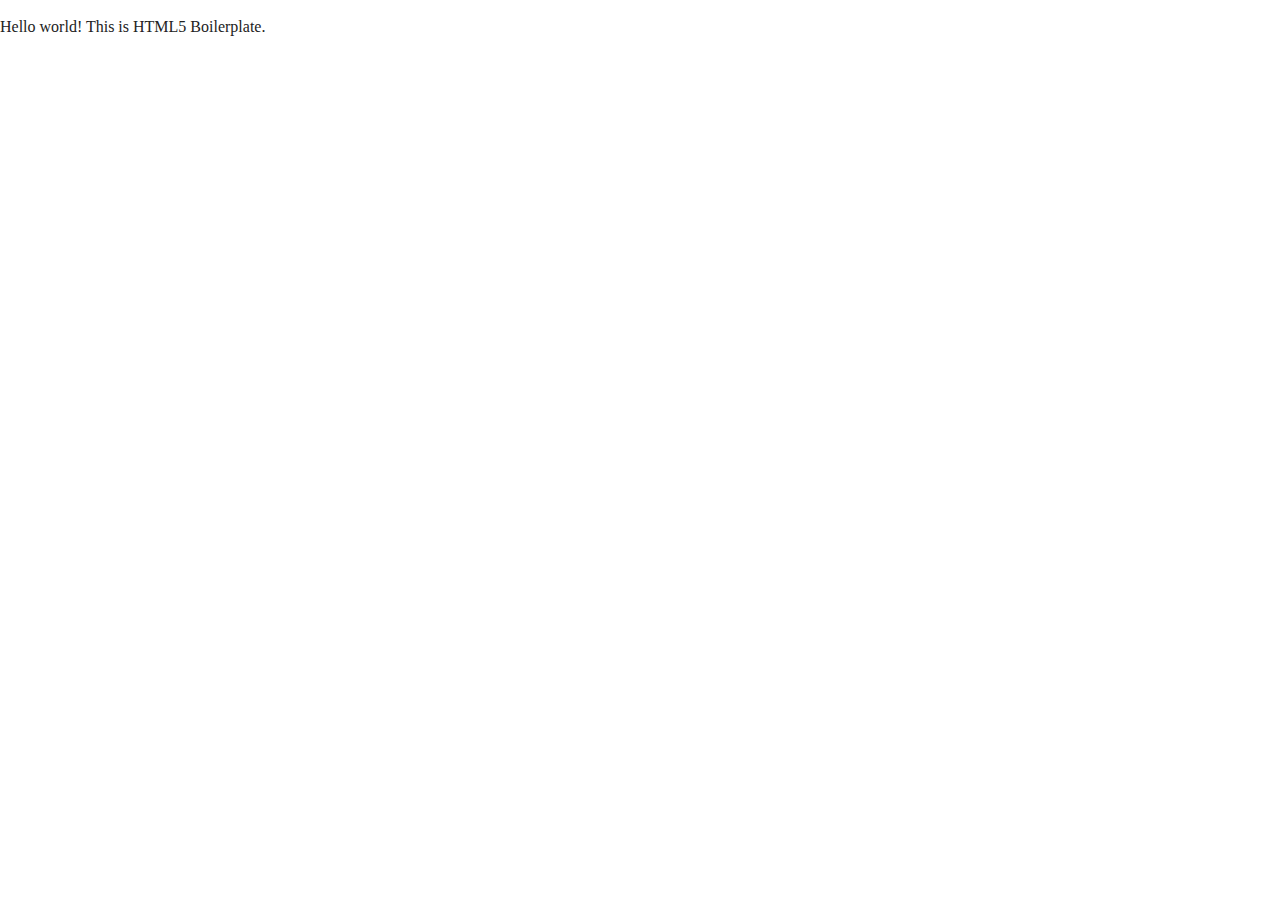
==== about/index.html @ fb8c5994 "Updated folders and site pages" ====
<!doctype html>
<html class="no-js" lang="">

<head>
  <meta charset="utf-8">
  <title></title>
  <meta name="description" content="">
  <meta name="viewport" content="width=device-width, initial-scale=1">

  <meta property="og:title" content="">
  <meta property="og:type" content="">
  <meta property="og:url" content="">
  <meta property="og:image" content="">

  <link rel="manifest" href="site.webmanifest">
  <link rel="../apple-touch-icon" href="icon.png">
  <!-- Place favicon.ico in the root directory -->

  <link rel="stylesheet" href="../css/normalize.css">
  <link rel="stylesheet" href="../css/main.css">

  <meta name="theme-color" content="#fafafa">
</head>

<body>

  <!-- Add your site or application content here -->
  <p>Hello world! This is HTML5 Boilerplate.</p>
  <script src="../js/vendor/modernizr-3.11.2.min.js"></script>
  <script src="../js/plugins.js"></script>
  <script src="../js/main.js"></script>

  <!-- Google Analytics: change UA-XXXXX-Y to be your site's ID. -->
  <script>
    window.ga = function () { ga.q.push(arguments) }; ga.q = []; ga.l = +new Date;
    ga('create', 'UA-XXXXX-Y', 'auto'); ga('set', 'anonymizeIp', true); ga('set', 'transport', 'beacon'); ga('send', 'pageview')
  </script>
  <script src="https://www.google-analytics.com/analytics.js" async></script>
</body>

</html>
---- css/main.css ----
/*! HTML5 Boilerplate v8.0.0 | MIT License | https://html5boilerplate.com/ */

/* main.css 2.1.0 | MIT License | https://github.com/h5bp/main.css#readme */
/*
 * What follows is the result of much research on cross-browser styling.
 * Credit left inline and big thanks to Nicolas Gallagher, Jonathan Neal,
 * Kroc Camen, and the H5BP dev community and team.
 */

/* ==========================================================================
   Base styles: opinionated defaults
   ========================================================================== */

html {
  color: #222;
  font-size: 1em;
  line-height: 1.4;
}

/*
 * Remove text-shadow in selection highlight:
 * https://twitter.com/miketaylr/status/12228805301
 *
 * Vendor-prefixed and regular ::selection selectors cannot be combined:
 * https://stackoverflow.com/a/16982510/7133471
 *
 * Customize the background color to match your design.
 */

::-moz-selection {
  background: #b3d4fc;
  text-shadow: none;
}

::selection {
  background: #b3d4fc;
  text-shadow: none;
}

/*
 * A better looking default horizontal rule
 */

hr {
  display: block;
  height: 1px;
  border: 0;
  border-top: 1px solid #ccc;
  margin: 1em 0;
  padding: 0;
}

/*
 * Remove the gap between audio, canvas, iframes,
 * images, videos and the bottom of their containers:
 * https://github.com/h5bp/html5-boilerplate/issues/440
 */

audio,
canvas,
iframe,
img,
svg,
video {
  vertical-align: middle;
}

/*
 * Remove default fieldset styles.
 */

fieldset {
  border: 0;
  margin: 0;
  padding: 0;
}

/*
 * Allow only vertical resizing of textareas.
 */

textarea {
  resize: vertical;
}

/* ==========================================================================
   Author's custom styles
   ========================================================================== */

/* ==========================================================================
   Helper classes
   ========================================================================== */

/*
 * Hide visually and from screen readers
 */

.hidden,
[hidden] {
  display: none !important;
}

/*
 * Hide only visually, but have it available for screen readers:
 * https://snook.ca/archives/html_and_css/hiding-content-for-accessibility
 *
 * 1. For long content, line feeds are not interpreted as spaces and small width
 *    causes content to wrap 1 word per line:
 *    https://medium.com/@jessebeach/beware-smushed-off-screen-accessible-text-5952a4c2cbfe
 */

.sr-only {
  border: 0;
  clip: rect(0, 0, 0, 0);
  height: 1px;
  margin: -1px;
  overflow: hidden;
  padding: 0;
  position: absolute;
  white-space: nowrap;
  width: 1px;
  /* 1 */
}

/*
 * Extends the .sr-only class to allow the element
 * to be focusable when navigated to via the keyboard:
 * https://www.drupal.org/node/897638
 */

.sr-only.focusable:active,
.sr-only.focusable:focus {
  clip: auto;
  height: auto;
  margin: 0;
  overflow: visible;
  position: static;
  white-space: inherit;
  width: auto;
}

/*
 * Hide visually and from screen readers, but maintain layout
 */

.invisible {
  visibility: hidden;
}

/*
 * Clearfix: contain floats
 *
 * For modern browsers
 * 1. The space content is one way to avoid an Opera bug when the
 *    `contenteditable` attribute is included anywhere else in the document.
 *    Otherwise it causes space to appear at the top and bottom of elements
 *    that receive the `clearfix` class.
 * 2. The use of `table` rather than `block` is only necessary if using
 *    `:before` to contain the top-margins of child elements.
 */

.clearfix::before,
.clearfix::after {
  content: " ";
  display: table;
}

.clearfix::after {
  clear: both;
}

/* ==========================================================================
   EXAMPLE Media Queries for Responsive Design.
   These examples override the primary ('mobile first') styles.
   Modify as content requires.
   ========================================================================== */

@media only screen and (min-width: 35em) {
  /* Style adjustments for viewports that meet the condition */
}

@media print,
  (-webkit-min-device-pixel-ratio: 1.25),
  (min-resolution: 1.25dppx),
  (min-resolution: 120dpi) {
  /* Style adjustments for high resolution devices */
}

/* ==========================================================================
   Print styles.
   Inlined to avoid the additional HTTP request:
   https://www.phpied.com/delay-loading-your-print-css/
   ========================================================================== */

@media print {
  *,
  *::before,
  *::after {
    background: #fff !important;
    color: #000 !important;
    /* Black prints faster */
    box-shadow: none !important;
    text-shadow: none !important;
  }

  a,
  a:visited {
    text-decoration: underline;
  }

  a[href]::after {
    content: " (" attr(href) ")";
  }

  abbr[title]::after {
    content: " (" attr(title) ")";
  }

  /*
   * Don't show links that are fragment identifiers,
   * or use the `javascript:` pseudo protocol
   */
  a[href^="#"]::after,
  a[href^="javascript:"]::after {
    content: "";
  }

  pre {
    white-space: pre-wrap !important;
  }

  pre,
  blockquote {
    border: 1px solid #999;
    page-break-inside: avoid;
  }

  /*
   * Printing Tables:
   * https://web.archive.org/web/20180815150934/http://css-discuss.incutio.com/wiki/Printing_Tables
   */
  thead {
    display: table-header-group;
  }

  tr,
  img {
    page-break-inside: avoid;
  }

  p,
  h2,
  h3 {
    orphans: 3;
    widows: 3;
  }

  h2,
  h3 {
    page-break-after: avoid;
  }
}
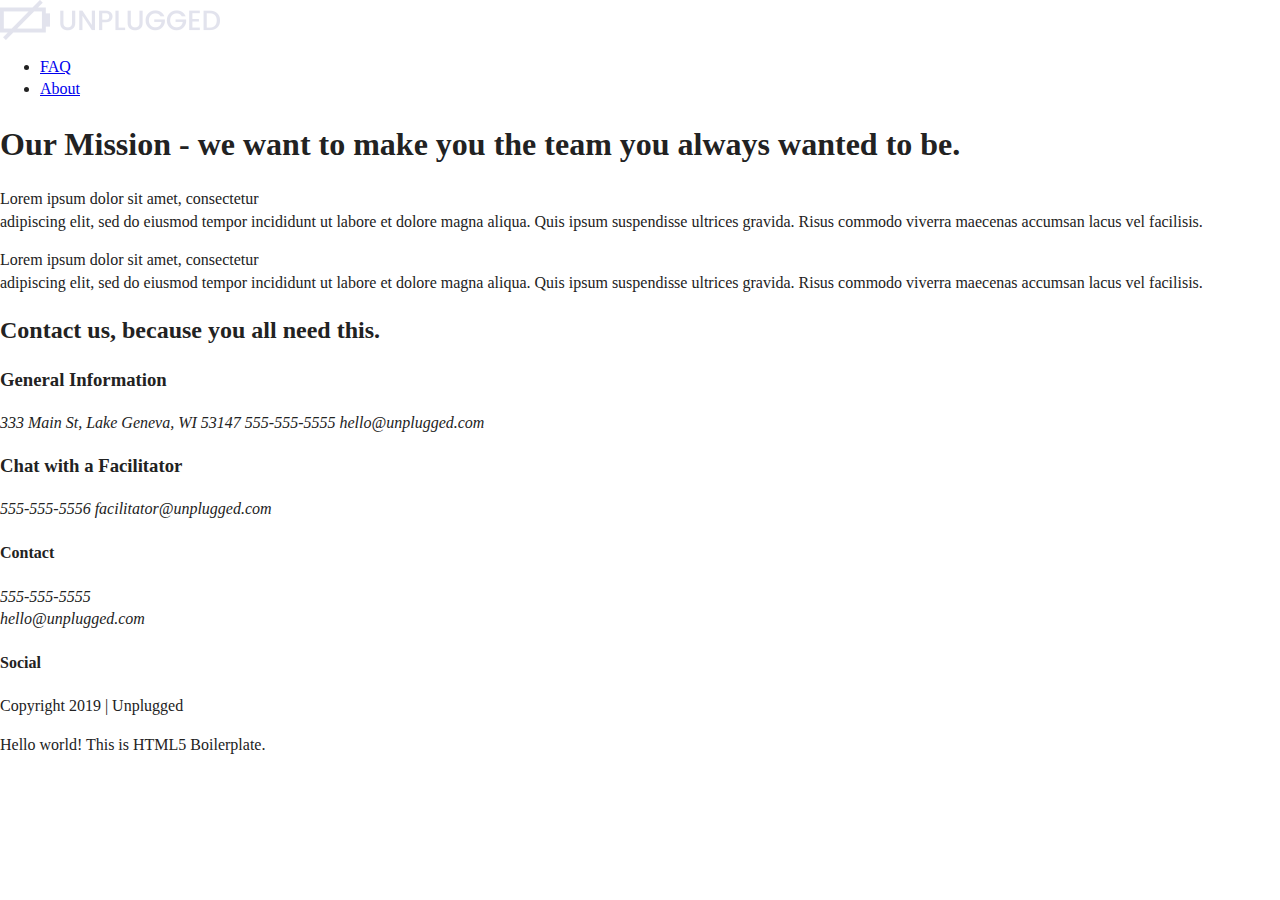
==== commit bb093d8e: "Built out About page structural html" ====
--- a/about/index.html
+++ b/about/index.html
@@ -23,7 +23,104 @@
 </head>
 
 <body>
+  <header>
+    <div class="content-wrapper">
+      <a href="#">
+        <img src="../img/unplugged-logo.png" alt="unplugged logo">
+      </a>
+      <div class="header-divider"></div>
+      <nav>
+           <ul>
+               <li><a href="faq/index.html" target="_blank">FAQ</a></li>
+               <li><a href="about/index.html" target="_blank">About</a></li>
+           </ul>
+      </nav>
+  </div>
+  </header>
+  <main>
+    <section class="mission">
+      <div class="content-wrapper">
+        <h1>Our Mission - we want to make you the team you always wanted to be.</h1>
+          <div class="mission-content">
+            <p>Lorem ipsum dolor sit amet, consectetur<br>
+               adipiscing elit, sed do eiusmod tempor incididunt 
+               ut labore et dolore magna aliqua. Quis ipsum suspendisse 
+               ultrices gravida. Risus commodo viverra maecenas accumsan 
+               lacus vel facilisis. </p>
+            <p>Lorem ipsum dolor sit amet, consectetur<br>
+                adipiscing elit, sed do eiusmod tempor incididunt 
+                ut labore et dolore magna aliqua. Quis ipsum suspendisse 
+                ultrices gravida. Risus commodo viverra maecenas accumsan 
+                lacus vel facilisis. </p>
+          </div>
+      </div> <!-- mission content wrapper ends -->
+  </section>
+  <section class="map">
+    <figure>
+      <!---Google Map image here-->
+    </figure>
+  </section>
+  <section class="contact-section">
+    <div class="content-wrapper">
+      <h2>Contact us, because you all need this.</h2>
+    </div>
+    <div class="contact-content">
+      <div class="address-info">
+        <h3>General Information</h3>
+        <address>
+          <p>
+            333 Main St, Lake Geneva, WI 53147
+            555-555-5555
+            hello@unplugged.com
+          </p>
+        </address>
+      </div>
+      <div class="chat-info">
+        <h3>Chat with a Facilitator</h3>
+        <address>
+        <p>
+          555-555-5556
+          facilitator@unplugged.com
+        </p>
+        </address>
+      </div>
+    </div>
 
+  </section>
+
+  </main>
+  <footer>
+    <div class="content-wrapper">
+      <div class="footer-content">
+          <div class="contact">
+            <h4>Contact</h4>
+            <address>
+              <p>
+                555-555-5555<br>
+                hello@unplugged.com</p>
+            </address>
+          </div>
+          <div class="social">
+            <h4>Social</h4>
+              <div class="social-icons">
+                  <p>
+                    <a href="https://www.facebook.com/yoursite" target="_blank"></a>
+                  </p>
+                  <p>
+                    <a href="https://twitter.com" target="_blank"></a>
+                  </p>
+                  <p>
+                    <a href="https://www.instagram.com" target="_blank"></a>
+                  </p>
+              </div>
+          </div>
+      </div> <!-- footer content ends --> 
+  </div> <!--footer content-wrapper ends-->
+  
+        <div class="copyright"> 
+        <p>Copyright 2019 | Unplugged</p>
+        </div> 
+  </footer>
   <!-- Add your site or application content here -->
   <p>Hello world! This is HTML5 Boilerplate.</p>
   <script src="../js/vendor/modernizr-3.11.2.min.js"></script>
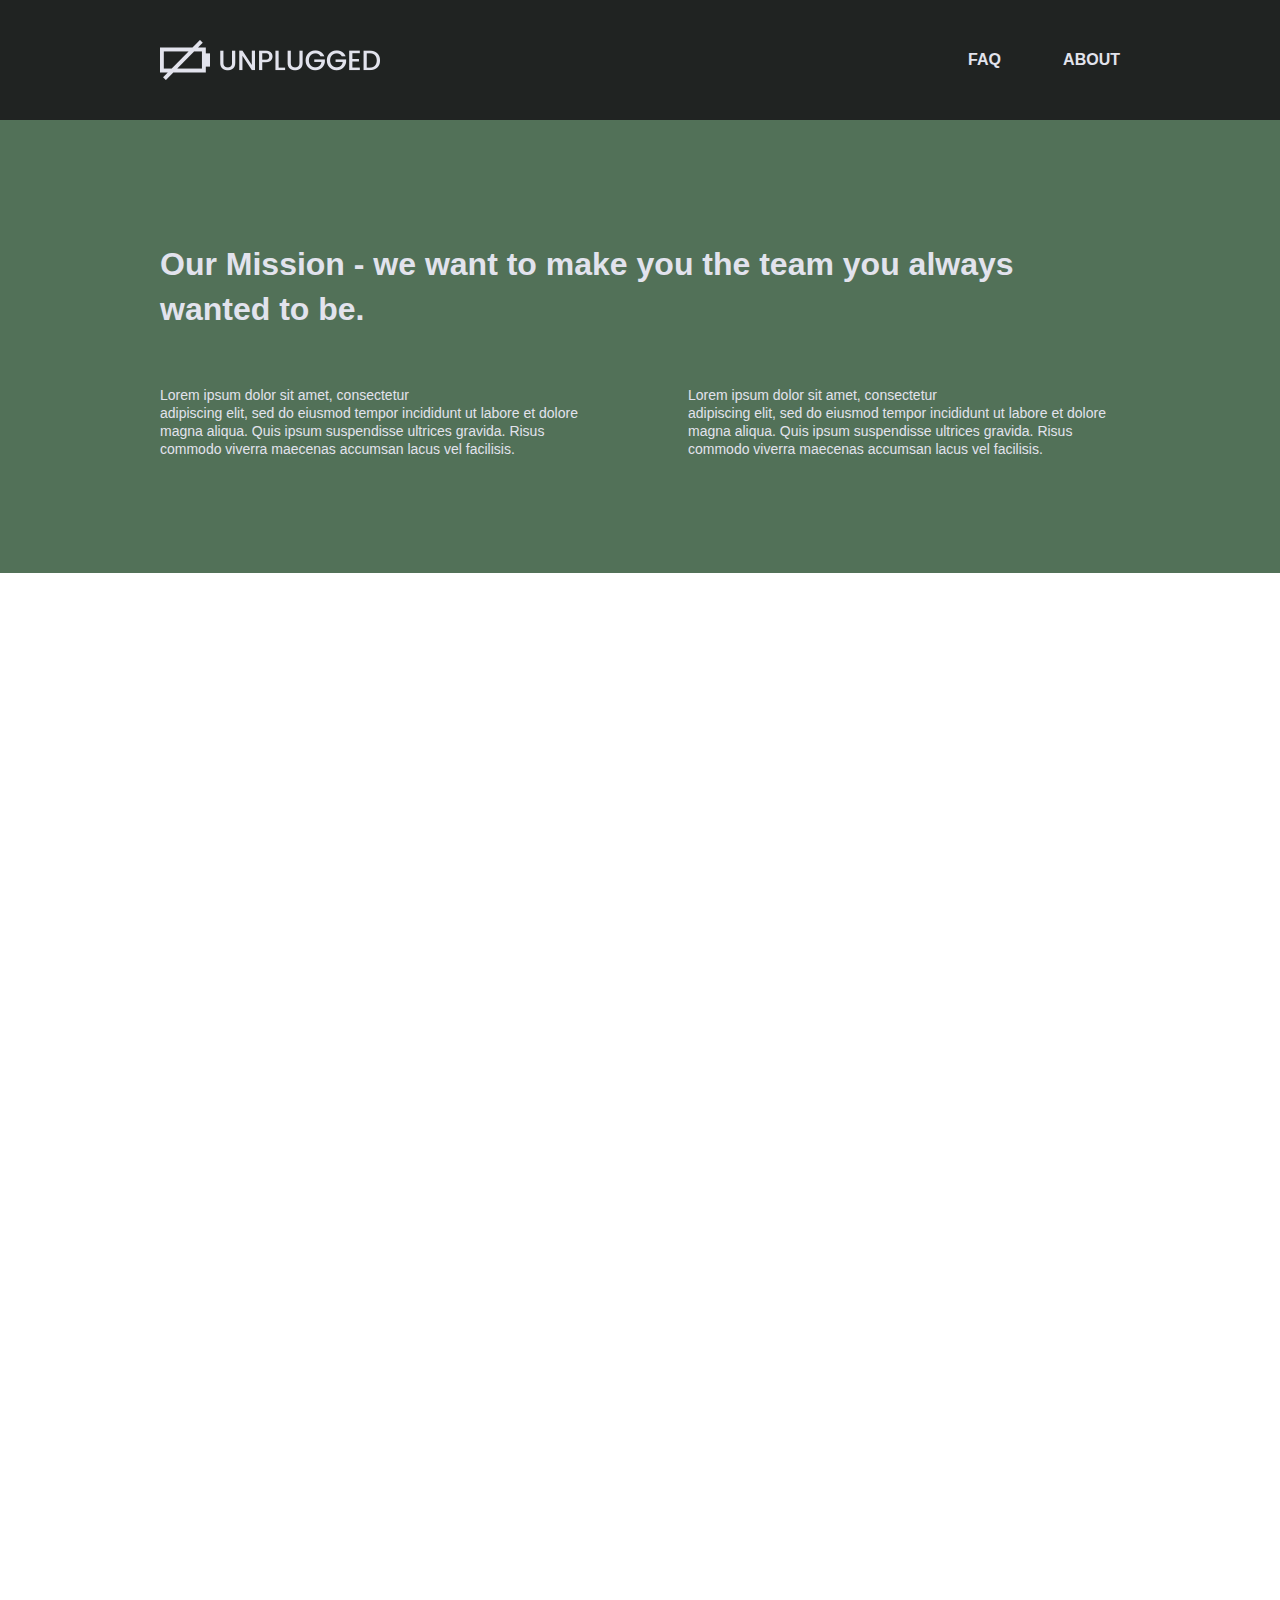
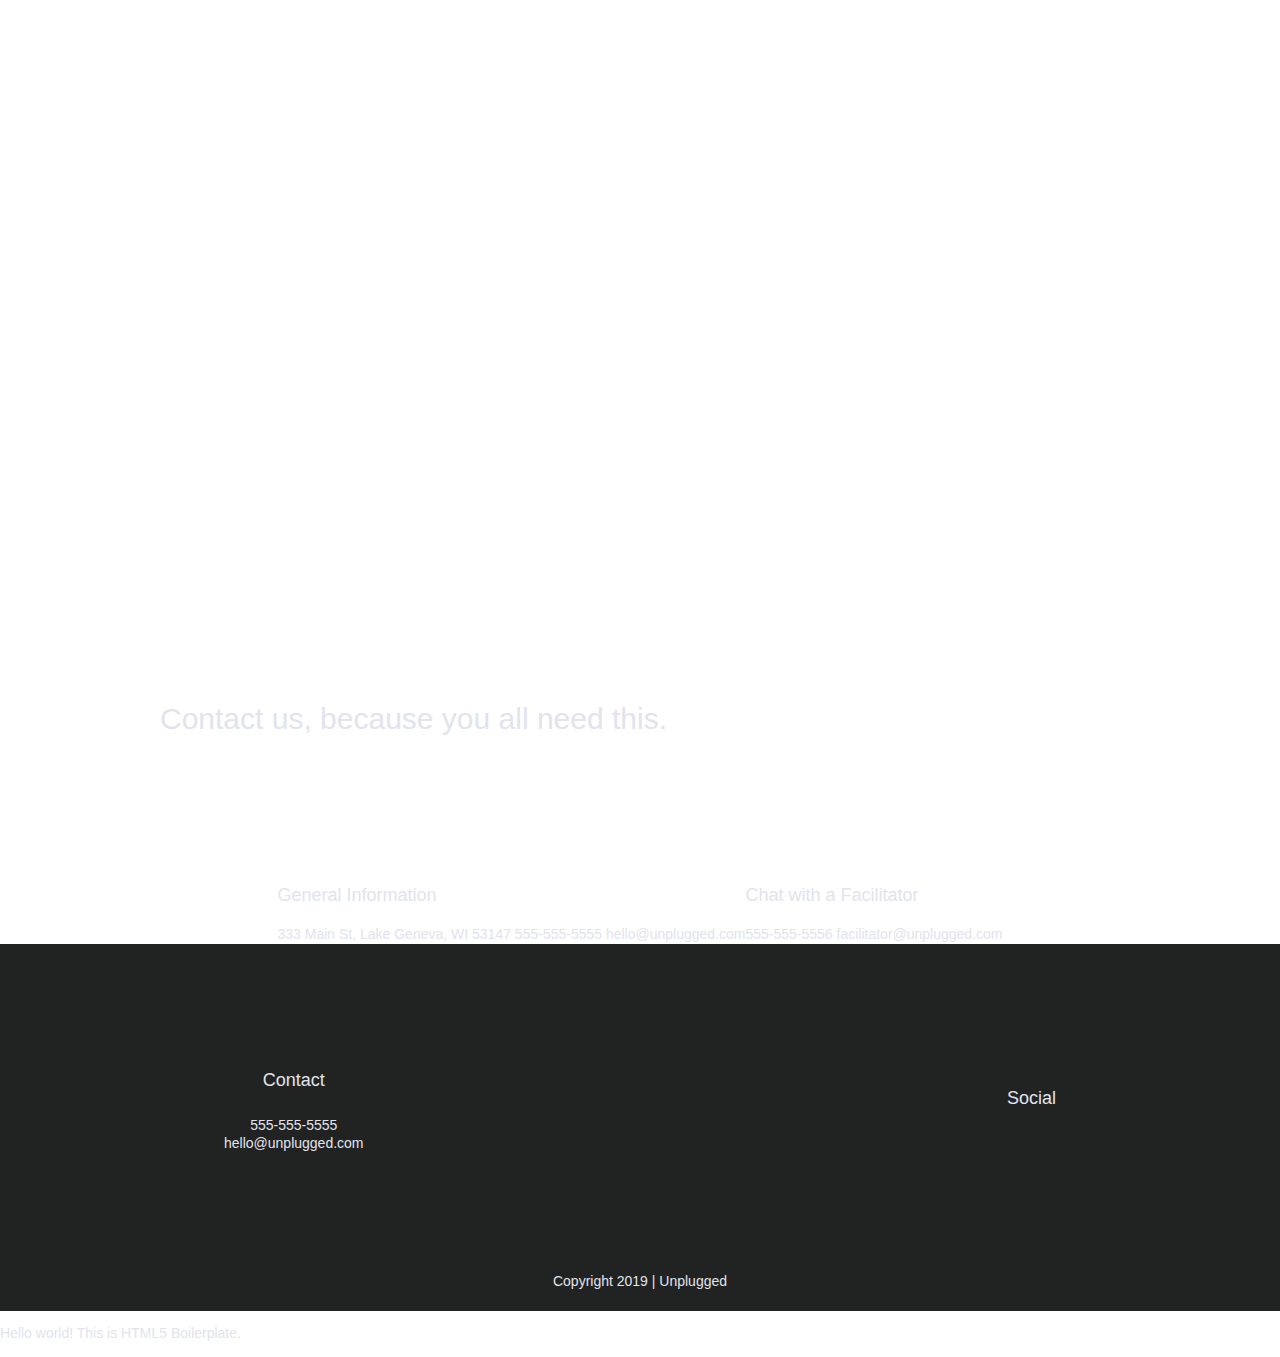
==== commit 4fb7c3a5: "Added iframe map section, and CSS styles to about page." ====
--- a/about/index.html
+++ b/about/index.html
@@ -57,7 +57,9 @@
   </section>
   <section class="map">
     <figure>
-      <!---Google Map image here-->
+      <iframe src="https://www.google.com/maps/embed?pb=!1m18!1m12!1m3!1d96764.00403728867!2d-74.04342349345492!3d40.720765385234316!2m3!1f0!2f0!3f0!3m2!1i1024!2i768!4f13.1!3m3!1m2!1s0x89c259319989e02f%3A0xbc9fdbef8d2af7b0!2sLittle%20Island!5e0!3m2!1sen!2sus!4v1661359571429!5m2!1sen!2sus"
+      width="600" height="450" style="border:0;" allowfullscreen="" loading="lazy" referrerpolicy="no-referrer-when-downgrade">
+    </iframe>
     </figure>
   </section>
   <section class="contact-section">
--- a/css/main.css
+++ b/css/main.css
@@ -86,6 +86,333 @@
 /* ==========================================================================
    Author's custom styles
    ========================================================================== */
+  /* General Styles */
+ 
+  html {
+    font-size: 16px;
+  }
+ 
+  body {
+    font-family: 'Open Sans', sans-serif;
+    font-size: 1em;
+    color: #e2e3ed;
+    text-align: left;
+  }
+ 
+  ul, 
+  ol {
+    list-style: none;
+  }
+ 
+  a {
+    color: #e2e3ed;
+    text-decoration: none;
+	
+  } 
+ 
+  h2 {
+    font-family: 'Poppins', sans-serif;
+    font-weight: 500;
+    font-size: 1.875em;
+  }
+ 
+ 
+  h3, 
+  h4 {
+    font-family: 'Poppins', sans-serif;
+    font-weight: 500;
+    font-size: 1.125em;
+  }
+ 
+  p {
+    font-size: .875em;
+    line-height: 1.285;
+  }
+ 
+  img {
+    width: 100%;
+  }
+ 
+  figure {
+    margin: 0;
+  }
+
+  header figure {
+    width: 60%;
+    display: flex;
+    justify-content: center;
+    align-items: center;
+    flex-flow: row wrap;
+}
+ 
+  address {
+    font-style: normal;
+ 
+  }
+
+  .content-wrapper {
+    width: 90%;
+    margin: 50px 0;
+  }
+
+  /* ------------------ Base Header Footer Styles ------------------------- */
+
+  header, 
+  footer{
+    background-color: #202322;
+    display: flex;
+    justify-content: center;
+    align-items: center;
+    flex-flow: row wrap;
+  }
+
+  /* ---- Header Styles -------- */
+
+  header {
+    padding: 15px 0;
+  }
+
+  header .content-wrapper{
+    display: flex;
+    justify-content: center;
+    align-items: center;
+    flex-flow: row wrap;
+    margin: 0;
+  }
+
+  .header-divider{
+    background: #3a3a3a; 
+    width: 100%;
+    height: 1px;
+    margin: 10px 0 20px 0;
+  }
+
+  header nav{
+    display: flex;
+    font-weight: 700;
+    text-transform: uppercase;
+    justify-content: space-around;
+    align-items: center;
+    flex-flow: row wrap;
+    width: 60%;
+  }
+
+  header nav ul{
+    display: flex;
+    justify-content: space-around;
+    width: 100%;
+  }
+
+  footer{
+    text-align: center;
+    flex-direction: column;
+  }
+
+  footer p{
+    margin: 0;
+  }
+
+  footer .content-wrapper{
+    width: 55%;
+    margin: 50px 0;
+  }
+
+  footer .contact{
+    margin-bottom: 50px;
+  }
+
+  footer .social-icons{
+    display: flex;
+    justify-content: space-around;
+    align-items: center;
+   }
+
+  footer .social-icons p{
+    display: flex;
+    justify-content: center;
+    align-items:center;   
+   }
+
+   footer .copyright{
+     margin: 20px 0;
+   }
+
+  /* ---- Mobile Styles - HOMEPAGE -------- */
+
+  /* Hero Area */
+
+  .hero-area{
+    background: url('../img/homepage-hero.jpg') center no-repeat #333;
+    background-size: cover;
+    display: flex;
+    justify-content: center;
+    flex-flow: row wrap;
+  }
+
+  .hero-area h1 {
+    font-size: 2.25em;
+    font-family: 'Poppins', Helvetica, Arial, sans-serif;
+    font-weight: 500; 
+    line-height: 1.2; 
+  }
+
+  /* Aside */
+
+  aside{
+    background-color: #527158;
+    display: flex;
+    justify-content: center;
+    align-items: center;
+    flex-flow: row wrap;
+  }
+
+  aside .form {
+    margin-top: 30px;
+  }
+   
+  input[type=text] {
+    box-sizing: border-box;
+    width: 100%;
+    color: #2a423a;
+    font-style: italic;
+    padding: 1em;
+  }
+   
+  input[type=button] {
+    width: 100%;
+    padding: 20px 0;
+    margin-top: 20px;
+    background-color: #2a423a;
+    font-family: 'Poppins', Helvetica, Arial, sans-serif;
+    font-weight: 500;
+    font-size: 1.125em;
+    color: #e2e3ed;
+    border: none;
+    text-align: center;
+    text-transform: uppercase;
+  }
+
+  /* Features */
+
+  .features{
+    background: url('../img/features-hero.jpg') center no-repeat #333;
+    background-size: cover;
+    display: flex;
+    justify-content: center;
+    flex-flow: row wrap;
+  }
+
+  .features p{
+    margin: 0;
+  }
+
+  .features h2 {
+    margin-bottom: 60px;
+  }
+
+  .features article{
+    width: 63%;
+    margin: 30px 0
+  }
+
+  .features .features-items-decriptions{
+    display: flex;
+    justify-content: center;
+    align-items: center;
+    flex-flow: row wrap;
+
+  }
+
+  /* Reviews */
+
+  .reviews{
+    background-color: #2a423a;
+    display: flex;
+    justify-content: center;
+    flex-flow: row wrap;
+  }
+
+  .reviews h2 {
+    margin-bottom: 40px;
+  }
+  
+  .reviews h3 {
+    width: 55%;
+    margin: 20px 0;
+  }
+
+  /* ==========================================================================
+    About Page
+   ========================================================================== */
+
+  .mission {
+    background-color: #527158;
+    display: flex;
+    justify-content: center;
+    align-items: center;
+    flex-flow: row wrap;
+
+  }
+
+  .contact-section{
+    display: flex;
+    justify-content: center;
+    align-items: center;
+    flex-flow: row wrap;
+  }
+
+  .contact-content p {
+    margin: 0;
+  }
+
+  .map{
+    width: 100%;
+    height: 0; 
+    padding-bottom: 125%; 
+    overflow: hidden;
+    position: relative;
+  }
+
+  .map iframe{
+    width: 100%;
+    height: 100%;
+    position: absolute; 
+    top: 0; 
+    left: 0; 
+  }
+
+  /* ==========================================================================
+   FAQ Page
+   ========================================================================== */
+
+  .faq{
+    display: flex;
+    justify-content: center;
+    align-items: center;
+    flex-flow: row wrap;
+  }
+
+  .faq .content-wrapper{
+    margin: 50px 0 0 0;
+    display: flex;
+    justify-content: center;
+    align-items: center;
+    flex-flow: row wrap;
+  }
+  
+  .faq h2 {
+    margin-bottom: 40px;
+    line-height: 1;
+  }
+  
+  .faq-content {
+    flex-basis: 640px;
+    margin-bottom: 50px;
+  }
+
+  .faq-content h4 {
+    line-height: 1.333;
+  }
 
 /* ==========================================================================
    Helper classes
@@ -175,16 +502,193 @@
    Modify as content requires.
    ========================================================================== */
 
-@media only screen and (min-width: 35em) {
-  /* Style adjustments for viewports that meet the condition */
-}
-
-@media print,
-  (-webkit-min-device-pixel-ratio: 1.25),
-  (min-resolution: 1.25dppx),
-  (min-resolution: 120dpi) {
-  /* Style adjustments for high resolution devices */
-}
+  @media only screen and (min-width: 768px) {
+  /* Tablet styles here */
+
+  /* General styles */
+  .content-wrapper {
+    max-width: 640px;
+    margin: 100px 0;
+  }
+
+  /* Header */
+
+  header {
+    justify-content: space-around;
+    padding: 33px 0;
+
+  }
+
+  header .content-wrapper {
+    justify-content: space-between;
+    width:100%;
+  }
+
+  header nav {
+    width: 20%;
+  }
+
+  header nav ul {
+    justify-content: space-between;
+  }
+
+  .header-divider {
+    display: none;
+  }
+
+  /* Hero Area */
+
+  /* Aside */
+  aside .content-wrapper {
+    display: flex;
+    justify-content: space-between;
+    flex-flow: row wrap;
+    margin: 50px 0;
+  }
+
+  aside .content-wrapper .form-description,
+  aside .content-wrapper .form {        
+    width: 40%;       
+    margin: 0;
+  }
+
+  /* Features */
+
+  .features article {
+    display: flex;
+    justify-content: center;
+    align-items: center;
+    flex-flow: column wrap;
+    width: 50%;
+
+  }
+
+  .features .features-item-description {
+    width: 50%;
+  }
+
+  /* Reviews */
+  .reviews article {
+    display: flex;
+    justify-content: space-between;
+  }
+
+  .reviews article div {
+    width: 49%;      
+  }
+
+  /* Footer */
+  footer .content-wrapper {
+    width: 65%;
+    margin: 100px 0;
+  }
+
+  .footer-content {
+    display: flex;
+    justify-content: space-between;
+    align-items: center;
+  }
+
+  footer .contact {
+    margin-bottom: 0;
+  }
+
+  footer .copyright {
+      width: 100%;
+  }
+
+  /* ==========================================================================
+   About Page
+   ========================================================================== */
+   .mission-content {
+    display:flex;
+    justify-content: space-between;
+    align-items: center;
+    padding-top: 20px;
+  }
+
+  .mission-content p {
+    width: 45%;
+  }
+
+  .contact-section .content-wrapper h2 {
+    width: 80%;
+  }
+
+  .contact-content {
+    display:flex;
+    justify-content:space-between;
+    align-items:flex-start;
+  }
+
+  /* ==========================================================================
+     FAQ Page
+     ========================================================================== */
+      .faq .content-wrapper {
+          justify-content: space-between;
+      }
+      
+      .faq-content {
+          flex-basis: 45%;
+      }
+   
+      .faq h2 {
+          width: 100%;
+      }  
+}
+
+
+@media only screen and (min-width: 1200px) {
+  /* Desktop styles here */
+  .content-wrapper {
+    max-width: 960px;
+  }
+
+  /* Hero */    
+  .hero-area h1 {
+    width: 60%; 
+  }
+
+  /* Aside */
+  aside .content-wrapper {
+   justify-content:space-around;
+  }
+
+aside .content-wrapper .form-description,
+aside .content-wrapper .form {
+   width: 30%
+}
+
+/* Features */
+.features h2 {
+   width: 90%;
+}
+
+.features article {
+   flex-basis: 33%;
+}
+
+/* Reviews */ 
+.reviews article div {
+   width:42%;
+}
+/* ==========================================================================
+   About Page
+   ========================================================================== */
+   .mission h2,
+   .contact-section .content-wrapper h2 {
+       width: 95%;
+   }
+
+/* ==========================================================================
+  FAQ Page
+  ========================================================================== */
+   .faq h2 {
+       width: 100%;
+   }
+     
+}
+
 
 /* ==========================================================================
    Print styles.
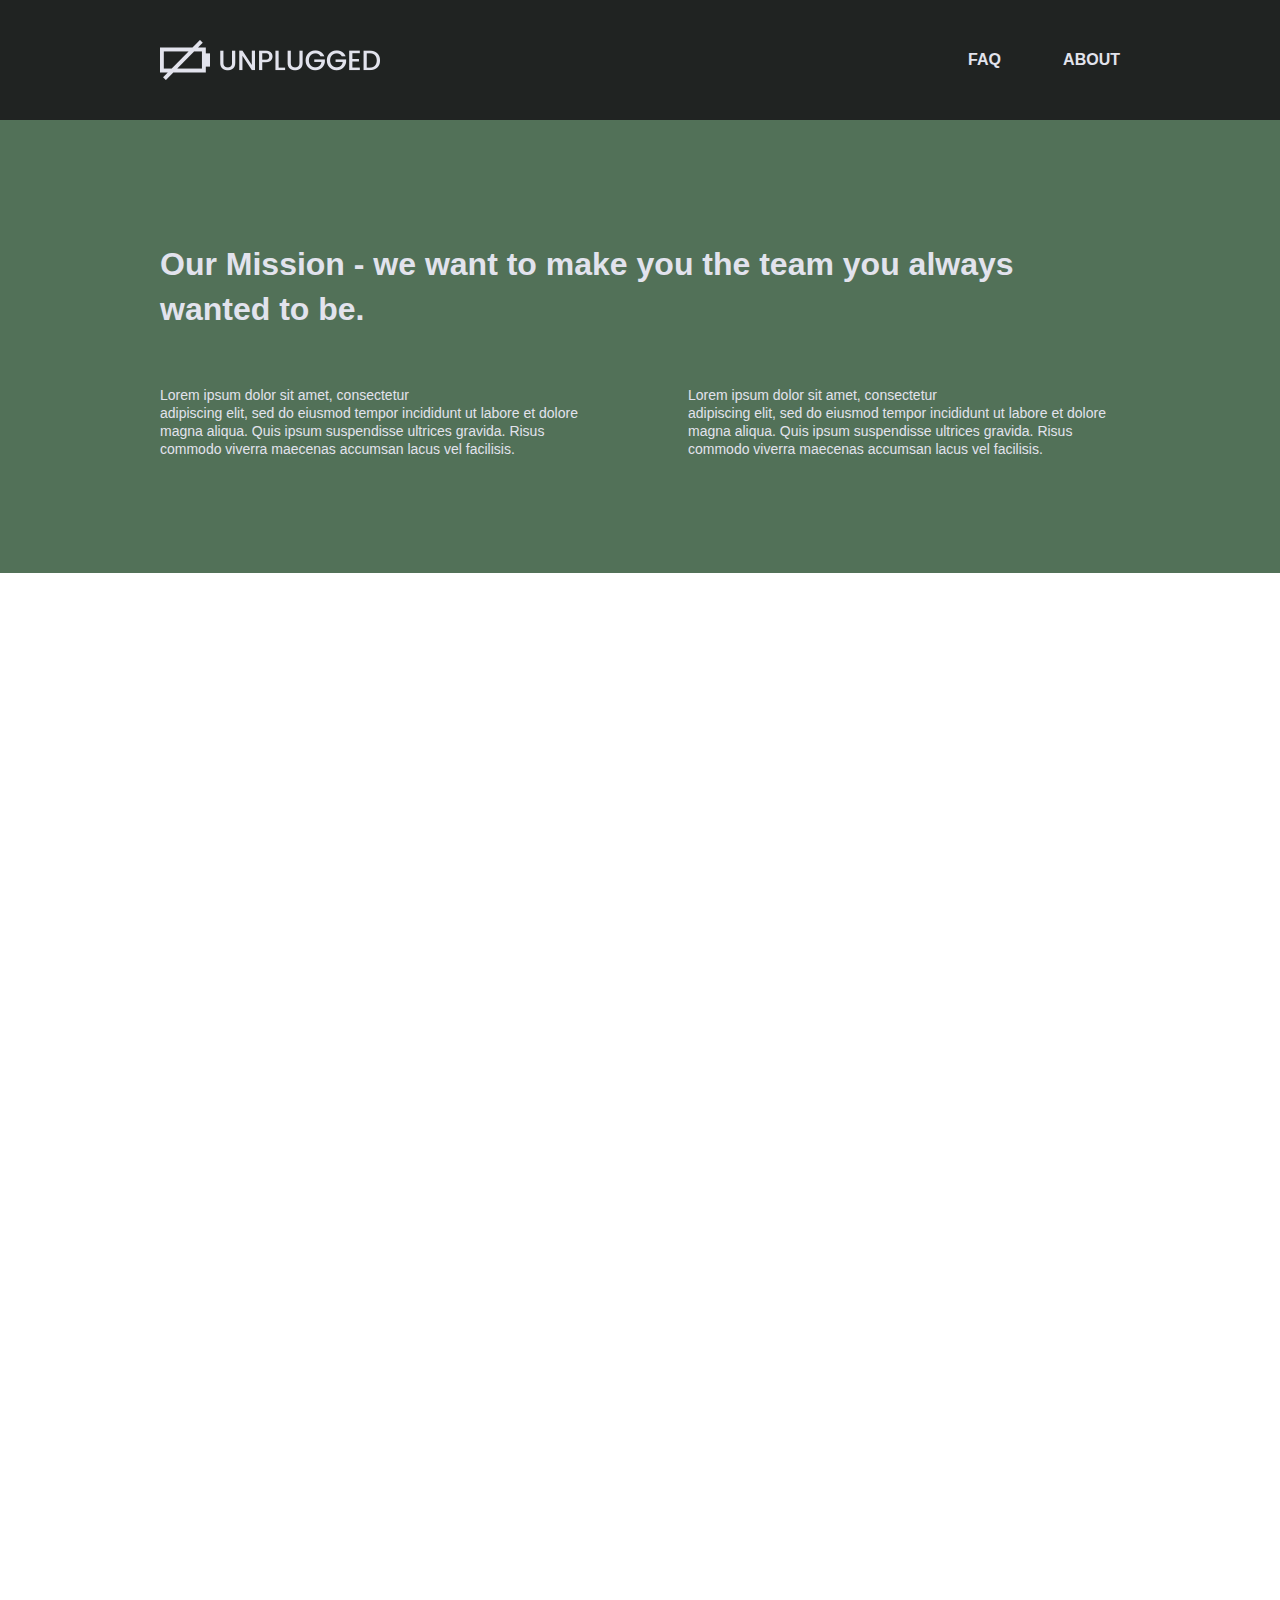
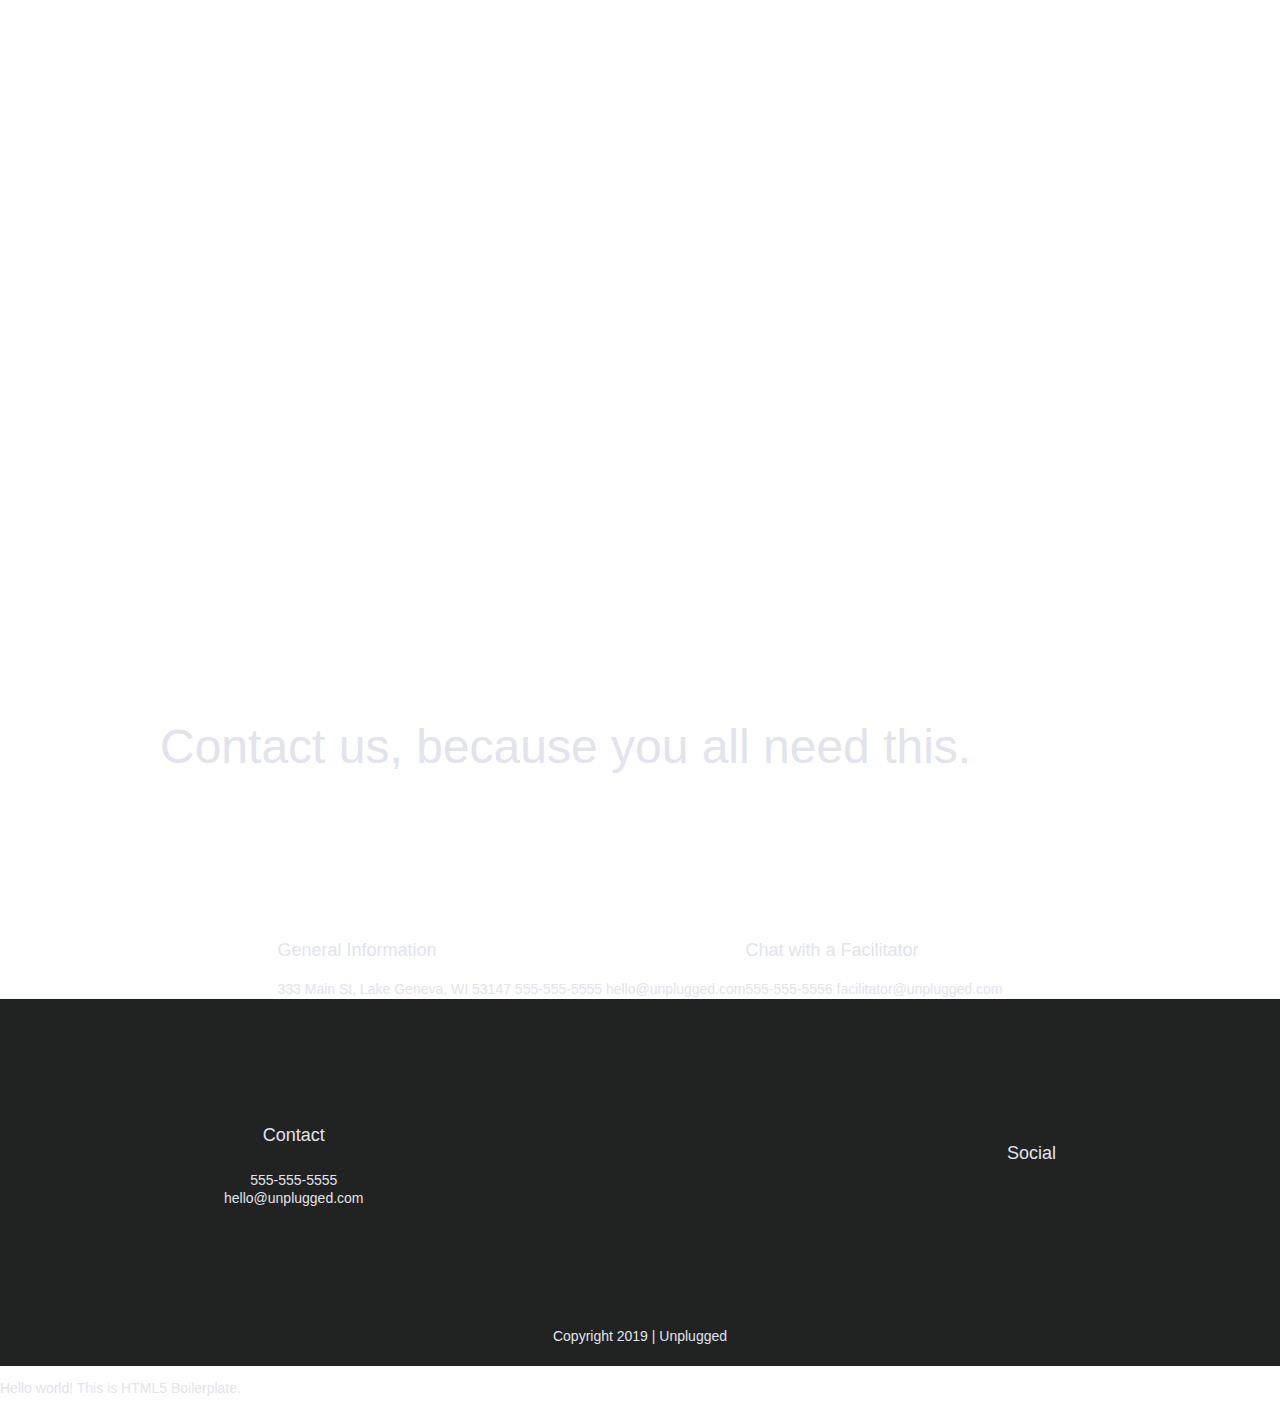
==== commit 1f81d4af: "Updated iframe div to be responsive" ====
--- a/about/index.html
+++ b/about/index.html
@@ -58,7 +58,7 @@
   <section class="map">
     <figure>
       <iframe src="https://www.google.com/maps/embed?pb=!1m18!1m12!1m3!1d96764.00403728867!2d-74.04342349345492!3d40.720765385234316!2m3!1f0!2f0!3f0!3m2!1i1024!2i768!4f13.1!3m3!1m2!1s0x89c259319989e02f%3A0xbc9fdbef8d2af7b0!2sLittle%20Island!5e0!3m2!1sen!2sus!4v1661359571429!5m2!1sen!2sus"
-      width="600" height="450" style="border:0;" allowfullscreen="" loading="lazy" referrerpolicy="no-referrer-when-downgrade">
+      width="600" height="450" frameborder="0" style="border:0" allowfullscreen>
     </iframe>
     </figure>
   </section>
--- a/css/main.css
+++ b/css/main.css
@@ -619,6 +619,10 @@
     display:flex;
     justify-content:space-between;
     align-items:flex-start;
+  }
+
+  .map figure {
+    padding-bottom: 45.5%;
   }
 
   /* ==========================================================================
@@ -635,7 +639,7 @@
       .faq h2 {
           width: 100%;
       }  
-}
+  }
 
 
 @media only screen and (min-width: 1200px) {
@@ -678,17 +682,29 @@
    .mission h2,
    .contact-section .content-wrapper h2 {
        width: 95%;
-   }
+       font-size: 3em;
+      }
+      
+  .contact-content h4 {
+      font-size: 1.875em;
+    }
+
+   .map figure {
+    padding-bottom: 37.5%;
+  }
 
 /* ==========================================================================
   FAQ Page
   ========================================================================== */
    .faq h2 {
-       width: 100%;
-   }
-     
-}
-
+      width: 100%;
+    }
+
+  .faq h4, .faq p {
+        font-size: 1.125em;
+        line-height: 1;
+    }
+  }
 
 /* ==========================================================================
    Print styles.
